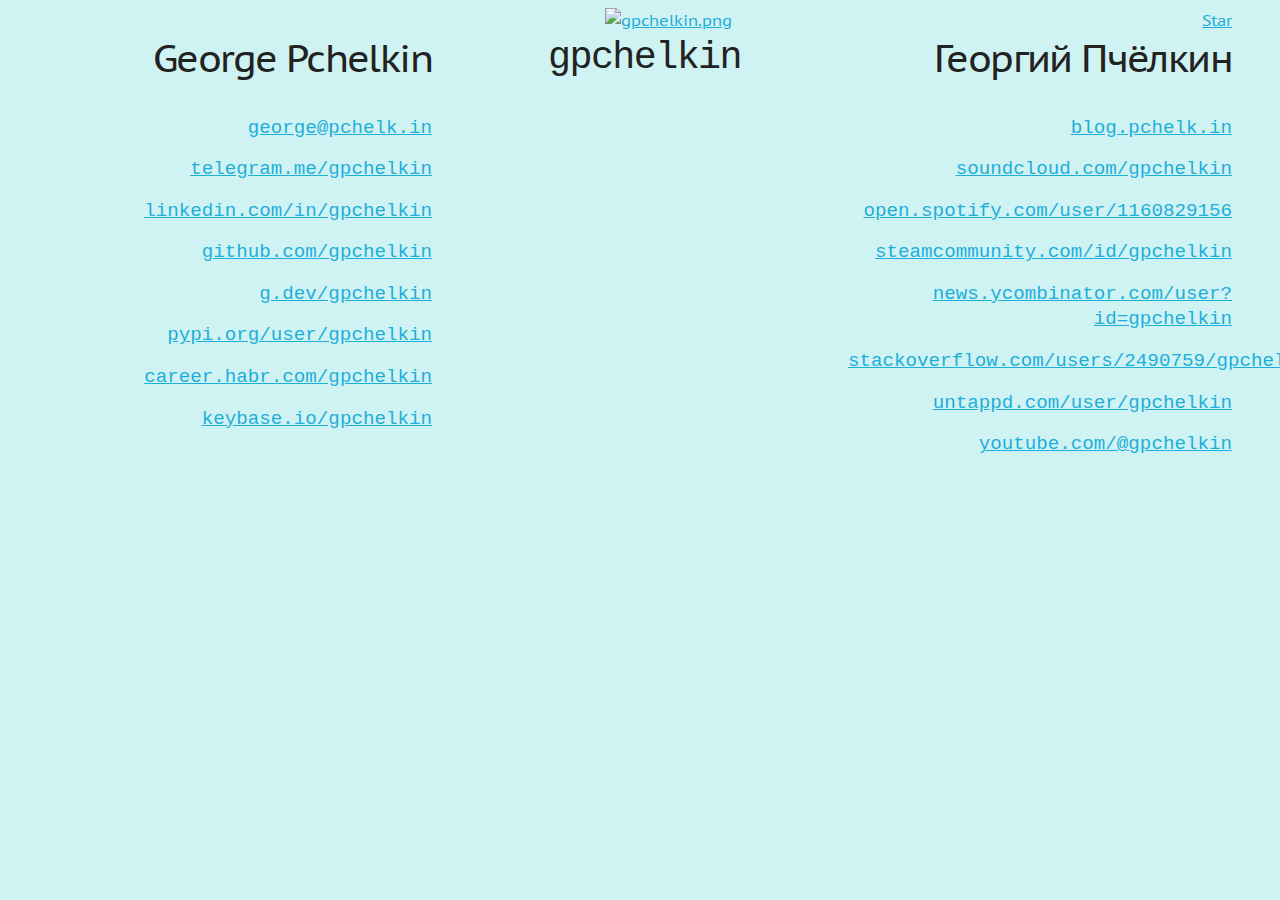
==== index.html @ ab82f134 "add google dev and stackoverflow" ====
<!DOCTYPE html>
<html>
  <head>
    <meta charset="utf-8" />
    <meta content="width=device-width, initial-scale=1" name="viewport" />
    <title>gpchelkin</title>
    <link href="/favicon.ico" rel="icon" type="image/x-icon" />
    <link href="/favicon.ico" rel="shortcut icon" type="image/x-icon" />
    <link href="https://fonts.googleapis.com/css?family=PT+Mono|PT+Sans|PT+Sans+Caption" rel="stylesheet" />
    <link href="skeleton.min.css" rel="stylesheet" type="text/css" />
    <base target="_blank" />
    <script src="qrmsg.js" type="text/javascript"></script>
  </head>
  <body style="font-family: &#39;PT Sans Caption&#39;, sans-serif; background-color: #cef3f2; text-align: right;">
    <div class="container">
      <div class="row">
        <div class="two columns offset-by-five">
          <a href="gpchelkin.png" title="&#39;pchela&#39; is Russian for bee"><img alt="gpchelkin.png" height="165" src="gpchelkin_thumb.png" width="165" /></a>
        </div>
        <div class="two columns">
          <div class="alert u-hide" id="qrmsg" style="font-family: &#39;PT Sans&#39;, sans-serif; text-align: center;">
            Nice QR code,&nbsp<a href="https://research.swtch.com/qr/draw" target="_blank">innit?</a>
          </div>
        </div>
        <div class="one column offset-by-two">
          <a aria-label="Star gpchelkin/gpchelkin.github.io on GitHub" class="github-button" data-style="mega" href="https://github.com/gpchelkin/gpchelkin.github.io">Star</a>
        </div>
      </div>
      <div class="row">
        <div class="one-third column">
          <h3>
            George Pchelkin
          </h3>
        </div>
        <div class="two columns offset-by-one">
          <h3 style="font-family: &#39;PT Mono&#39;, monospace;">
            gpchelkin
          </h3>
        </div>
        <div class="one-third column offset-by-one">
          <h3>
            Георгий Пчёлкин
          </h3>
        </div>
      </div>
      <div class="row" style="font-family: &#39;PT Mono&#39;, monospace; font-size: 120%;">
        <div class="one-third column">
          <ul id="useful" style="list-style-type: none;">
            <li>
              <a href="mailto:george@pchelk.in">george@pchelk.in</a>
            </li>
            <li>
              <a href="https://telegram.me/gpchelkin">telegram.me/gpchelkin</a>
            </li>
            <li>
              <a href="https://www.linkedin.com/in/gpchelkin/">linkedin.com/in/gpchelkin</a>
            </li>
            <li>
              <a href="https://github.com/gpchelkin">github.com/gpchelkin</a>
            </li>
            <li>
              <a href="https://g.dev/gpchelkin">g.dev/gpchelkin</a>
            </li>
            <li>
              <a href="https://pypi.org/user/gpchelkin/">pypi.org/user/gpchelkin</a>
            </li>
            <li>
              <a href="https://career.habr.com/gpchelkin">career.habr.com/gpchelkin</a>
            </li>
            <li>
              <a href="https://keybase.io/gpchelkin">keybase.io/gpchelkin</a>
            </li>
          </ul>
        </div>
        <div class="one-third column">
          <div class="container">
            <div class="row"></div>
          </div>
        </div>
        <div class="one-third column">
          <ul id="useless" style="list-style-type: none;">
            <li>
              <a href="https://blog.pchelk.in">blog.pchelk.in</a>
            </li>
            <li>
              <a href="https://soundcloud.com/gpchelkin">soundcloud.com/gpchelkin</a>
            </li>
            <li>
              <a href="https://open.spotify.com/user/1160829156">open.spotify.com/user/1160829156</a>
            </li>
            <li>
              <a href="https://steamcommunity.com/id/gpchelkin">steamcommunity.com/id/gpchelkin</a>
            </li>
            <li>
              <a href="https://news.ycombinator.com/user?id=gpchelkin">news.ycombinator.com/user?id=gpchelkin</a>
            </li>
            <li>
              <a href="https://stackoverflow.com/users/2490759/gpchelkin">stackoverflow.com/users/2490759/gpchelkin</a>
            </li>
            <li>
              <a href="https://untappd.com/user/gpchelkin">untappd.com/user/gpchelkin</a>
            </li>
            <li>
              <a href="https://www.youtube.com/@gpchelkin">youtube.com/@gpchelkin</a>
            </li>
          </ul>
        </div>
      </div>
    </div>
    <script async="" defer="" src="https://buttons.github.io/buttons.js"></script>
  </body>
</html>
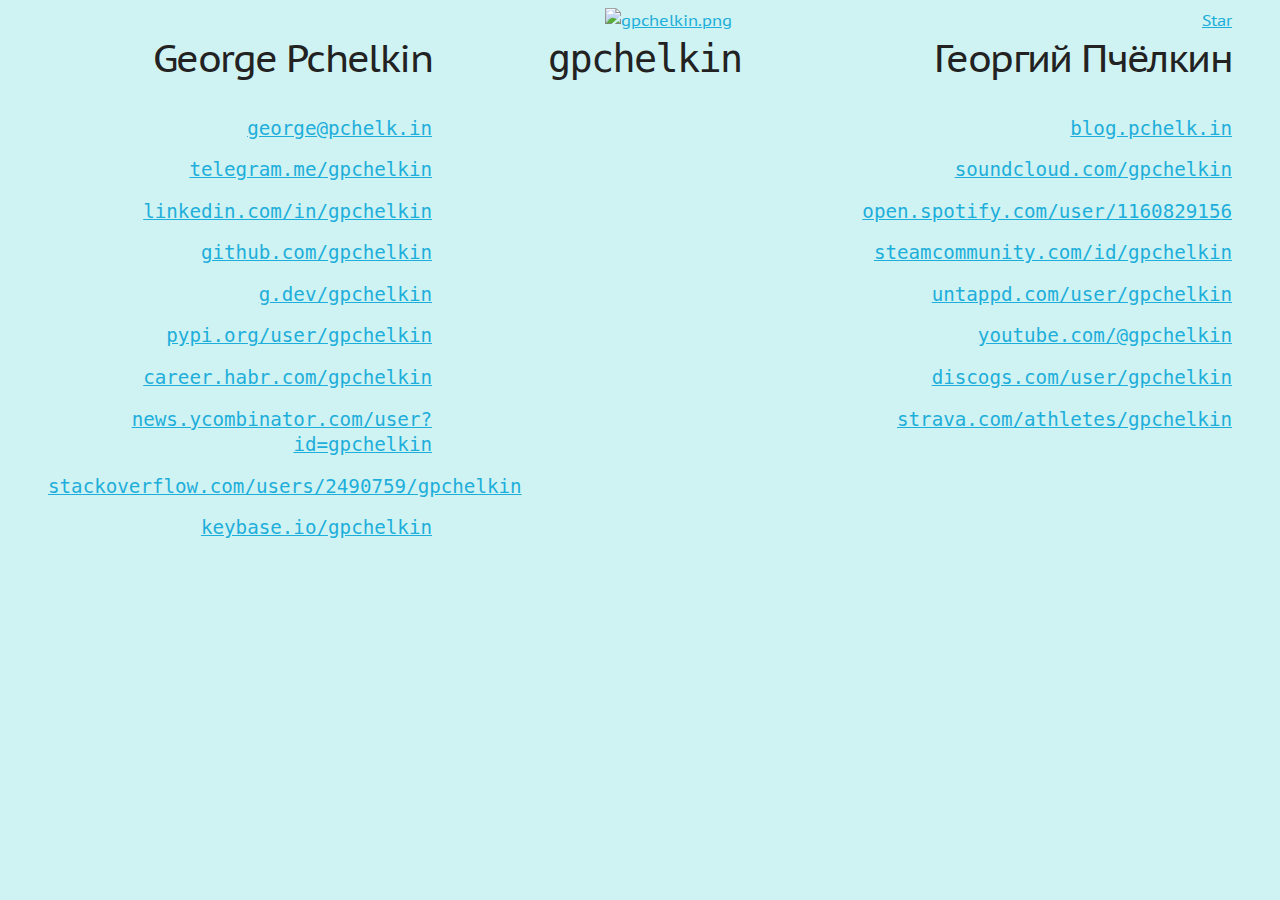
==== commit 81834e34: "add discogs,strava,ridewithgps,gitlab, rename X" ====
--- a/index.html
+++ b/index.html
@@ -68,6 +68,12 @@
               <a href="https://career.habr.com/gpchelkin">career.habr.com/gpchelkin</a>
             </li>
             <li>
+              <a href="https://news.ycombinator.com/user?id=gpchelkin">news.ycombinator.com/user?id=gpchelkin</a>
+            </li>
+            <li>
+              <a href="https://stackoverflow.com/users/2490759/gpchelkin">stackoverflow.com/users/2490759/gpchelkin</a>
+            </li>
+            <li>
               <a href="https://keybase.io/gpchelkin">keybase.io/gpchelkin</a>
             </li>
           </ul>
@@ -92,16 +98,16 @@
               <a href="https://steamcommunity.com/id/gpchelkin">steamcommunity.com/id/gpchelkin</a>
             </li>
             <li>
-              <a href="https://news.ycombinator.com/user?id=gpchelkin">news.ycombinator.com/user?id=gpchelkin</a>
-            </li>
-            <li>
-              <a href="https://stackoverflow.com/users/2490759/gpchelkin">stackoverflow.com/users/2490759/gpchelkin</a>
-            </li>
-            <li>
               <a href="https://untappd.com/user/gpchelkin">untappd.com/user/gpchelkin</a>
             </li>
             <li>
               <a href="https://www.youtube.com/@gpchelkin">youtube.com/@gpchelkin</a>
+            </li>
+            <li>
+              <a href="https://www.discogs.com/user/gpchelkin">discogs.com/user/gpchelkin</a>
+            </li>
+            <li>
+              <a href="https://www.strava.com/athletes/gpchelkin">strava.com/athletes/gpchelkin</a>
             </li>
           </ul>
         </div>
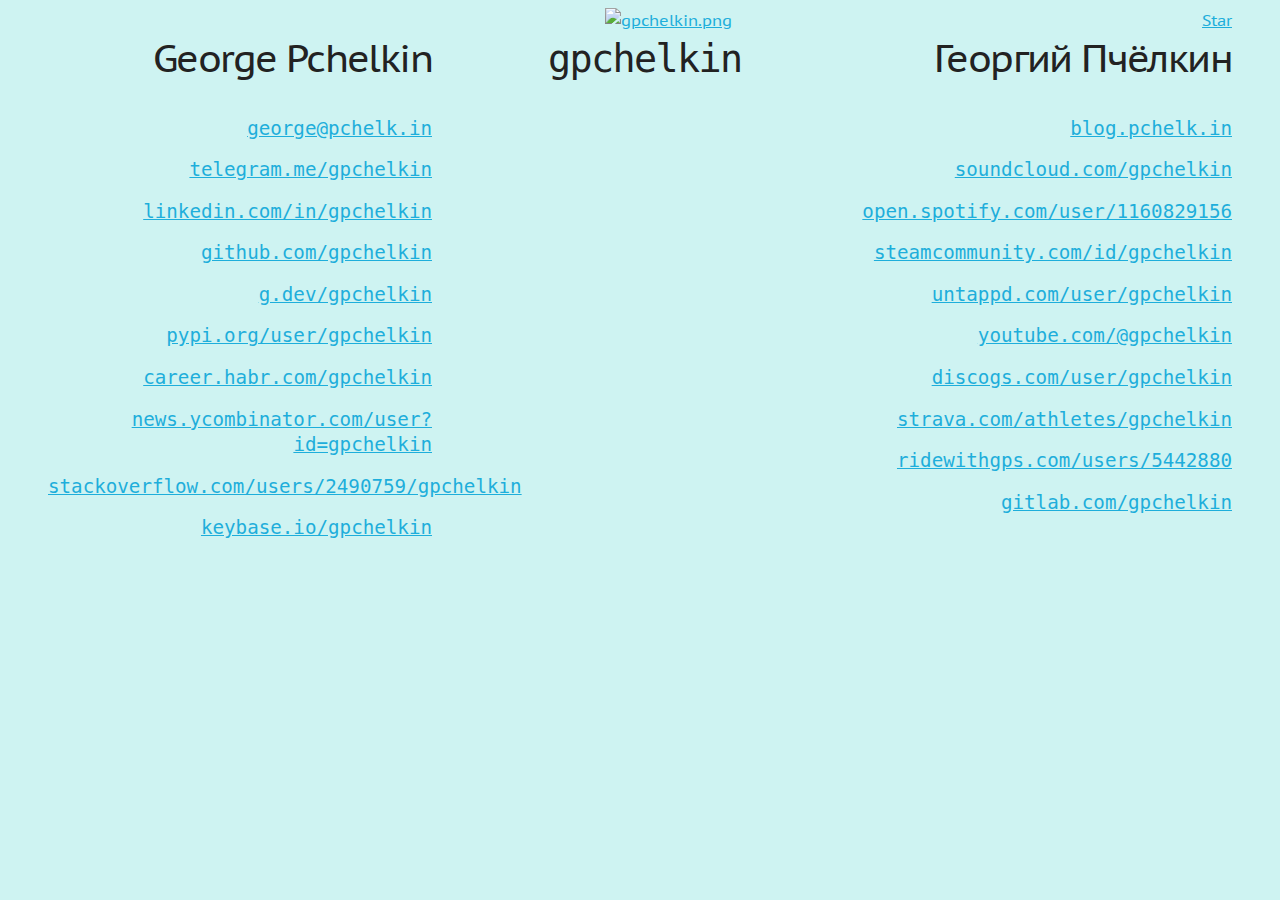
==== commit 95abf5d0: "enable ridewithgps,gitlab, add more redirects" ====
--- a/index.html
+++ b/index.html
@@ -109,6 +109,12 @@
             <li>
               <a href="https://www.strava.com/athletes/gpchelkin">strava.com/athletes/gpchelkin</a>
             </li>
+            <li>
+              <a href="https://ridewithgps.com/users/5442880">ridewithgps.com/users/5442880</a>
+            </li>
+            <li>
+              <a href="https://gitlab.com/gpchelkin">gitlab.com/gpchelkin</a>
+            </li>
           </ul>
         </div>
       </div>
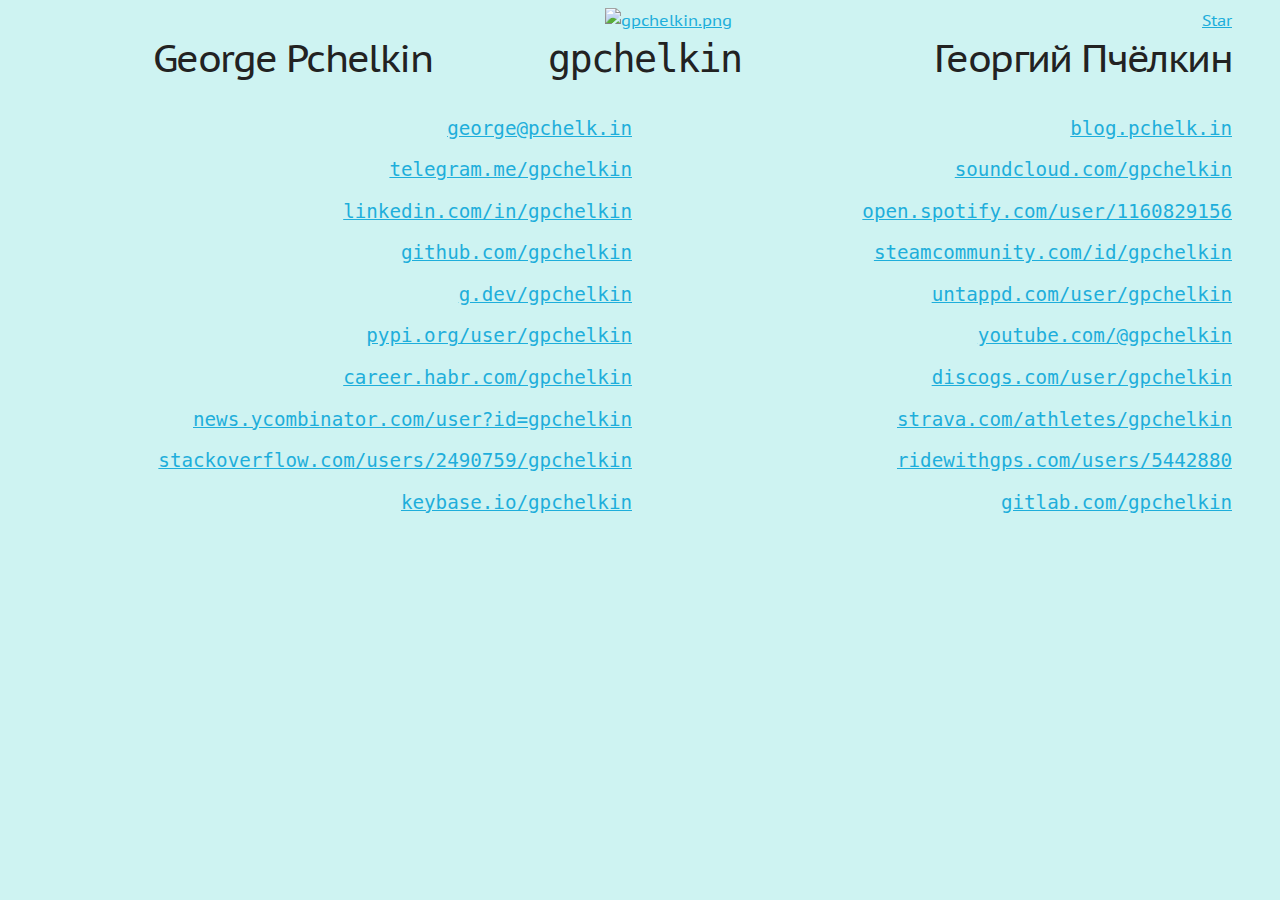
==== commit c0b30465: "change column size and update README" ====
--- a/index.html
+++ b/index.html
@@ -44,7 +44,7 @@
         </div>
       </div>
       <div class="row" style="font-family: &#39;PT Mono&#39;, monospace; font-size: 120%;">
-        <div class="one-third column">
+        <div class="one-half column">
           <ul id="useful" style="list-style-type: none;">
             <li>
               <a href="mailto:george@pchelk.in">george@pchelk.in</a>
@@ -78,12 +78,7 @@
             </li>
           </ul>
         </div>
-        <div class="one-third column">
-          <div class="container">
-            <div class="row"></div>
-          </div>
-        </div>
-        <div class="one-third column">
+        <div class="one-half column">
           <ul id="useless" style="list-style-type: none;">
             <li>
               <a href="https://blog.pchelk.in">blog.pchelk.in</a>
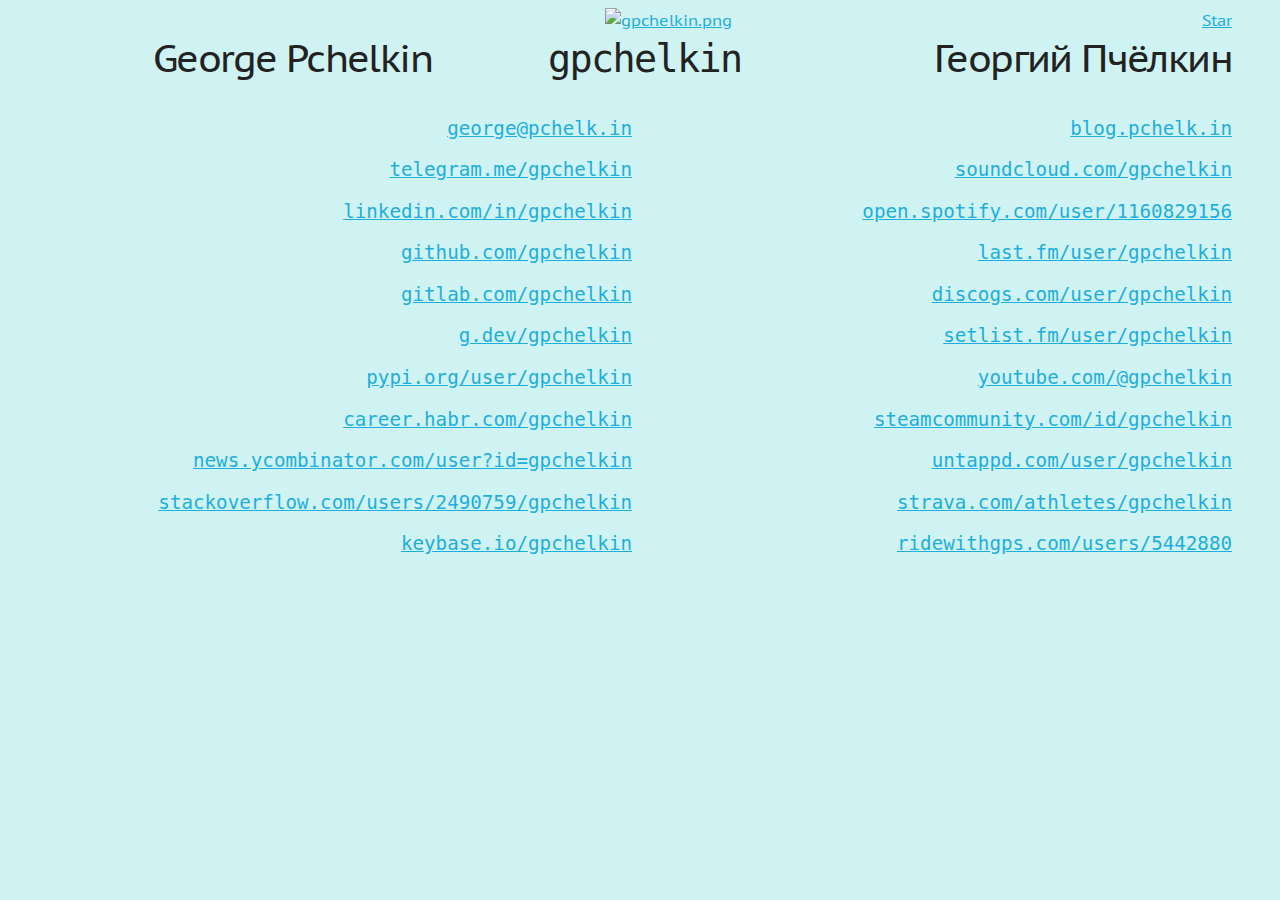
==== commit 5de812da: "add lastfm, setlistfm, gravatar, vimeo, twitch, foursquare, and reorder" ====
--- a/index.html
+++ b/index.html
@@ -4,11 +4,11 @@
     <meta charset="utf-8" />
     <meta content="width=device-width, initial-scale=1" name="viewport" />
     <title>gpchelkin</title>
+    <base target="_blank" />
     <link href="/favicon.ico" rel="icon" type="image/x-icon" />
     <link href="/favicon.ico" rel="shortcut icon" type="image/x-icon" />
     <link href="https://fonts.googleapis.com/css?family=PT+Mono|PT+Sans|PT+Sans+Caption" rel="stylesheet" />
     <link href="skeleton.min.css" rel="stylesheet" type="text/css" />
-    <base target="_blank" />
     <script src="qrmsg.js" type="text/javascript"></script>
   </head>
   <body style="font-family: &#39;PT Sans Caption&#39;, sans-serif; background-color: #cef3f2; text-align: right;">
@@ -59,6 +59,9 @@
               <a href="https://github.com/gpchelkin">github.com/gpchelkin</a>
             </li>
             <li>
+              <a href="https://gitlab.com/gpchelkin">gitlab.com/gpchelkin</a>
+            </li>
+            <li>
               <a href="https://g.dev/gpchelkin">g.dev/gpchelkin</a>
             </li>
             <li>
@@ -90,25 +93,28 @@
               <a href="https://open.spotify.com/user/1160829156">open.spotify.com/user/1160829156</a>
             </li>
             <li>
+              <a href="https://www.last.fm/user/gpchelkin">last.fm/user/gpchelkin</a>
+            </li>
+            <li>
+              <a href="https://www.discogs.com/user/gpchelkin">discogs.com/user/gpchelkin</a>
+            </li>
+            <li>
+              <a href="https://www.setlist.fm/user/gpchelkin">setlist.fm/user/gpchelkin</a>
+            </li>
+            <li>
+              <a href="https://www.youtube.com/@gpchelkin">youtube.com/@gpchelkin</a>
+            </li>
+            <li>
               <a href="https://steamcommunity.com/id/gpchelkin">steamcommunity.com/id/gpchelkin</a>
             </li>
             <li>
               <a href="https://untappd.com/user/gpchelkin">untappd.com/user/gpchelkin</a>
             </li>
             <li>
-              <a href="https://www.youtube.com/@gpchelkin">youtube.com/@gpchelkin</a>
-            </li>
-            <li>
-              <a href="https://www.discogs.com/user/gpchelkin">discogs.com/user/gpchelkin</a>
-            </li>
-            <li>
               <a href="https://www.strava.com/athletes/gpchelkin">strava.com/athletes/gpchelkin</a>
             </li>
             <li>
               <a href="https://ridewithgps.com/users/5442880">ridewithgps.com/users/5442880</a>
-            </li>
-            <li>
-              <a href="https://gitlab.com/gpchelkin">gitlab.com/gpchelkin</a>
             </li>
           </ul>
         </div>
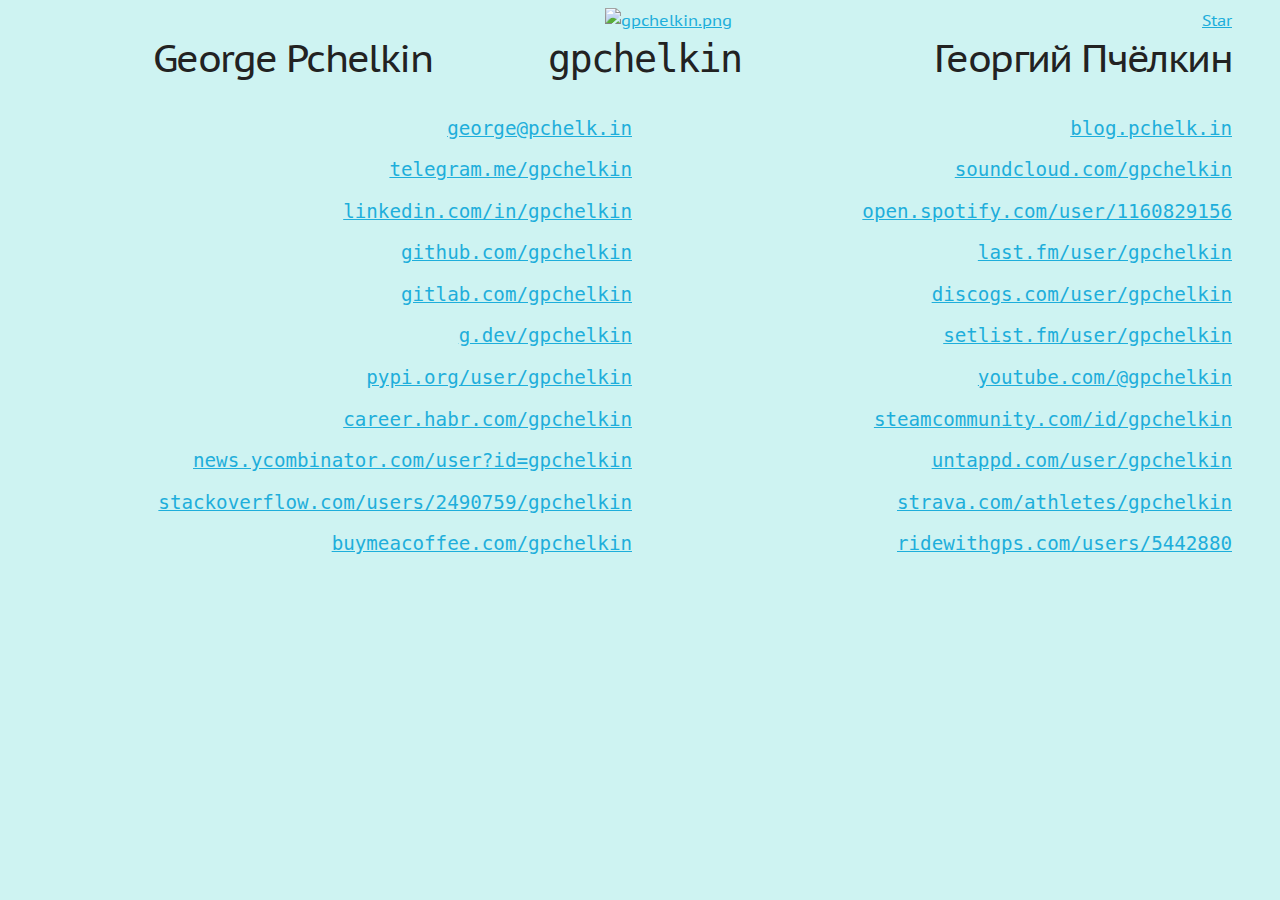
==== commit bb52009d: "add buymeacoffee, hide keybase" ====
--- a/index.html
+++ b/index.html
@@ -77,7 +77,7 @@
               <a href="https://stackoverflow.com/users/2490759/gpchelkin">stackoverflow.com/users/2490759/gpchelkin</a>
             </li>
             <li>
-              <a href="https://keybase.io/gpchelkin">keybase.io/gpchelkin</a>
+              <a href="https://www.buymeacoffee.com/gpchelkin">buymeacoffee.com/gpchelkin</a>
             </li>
           </ul>
         </div>
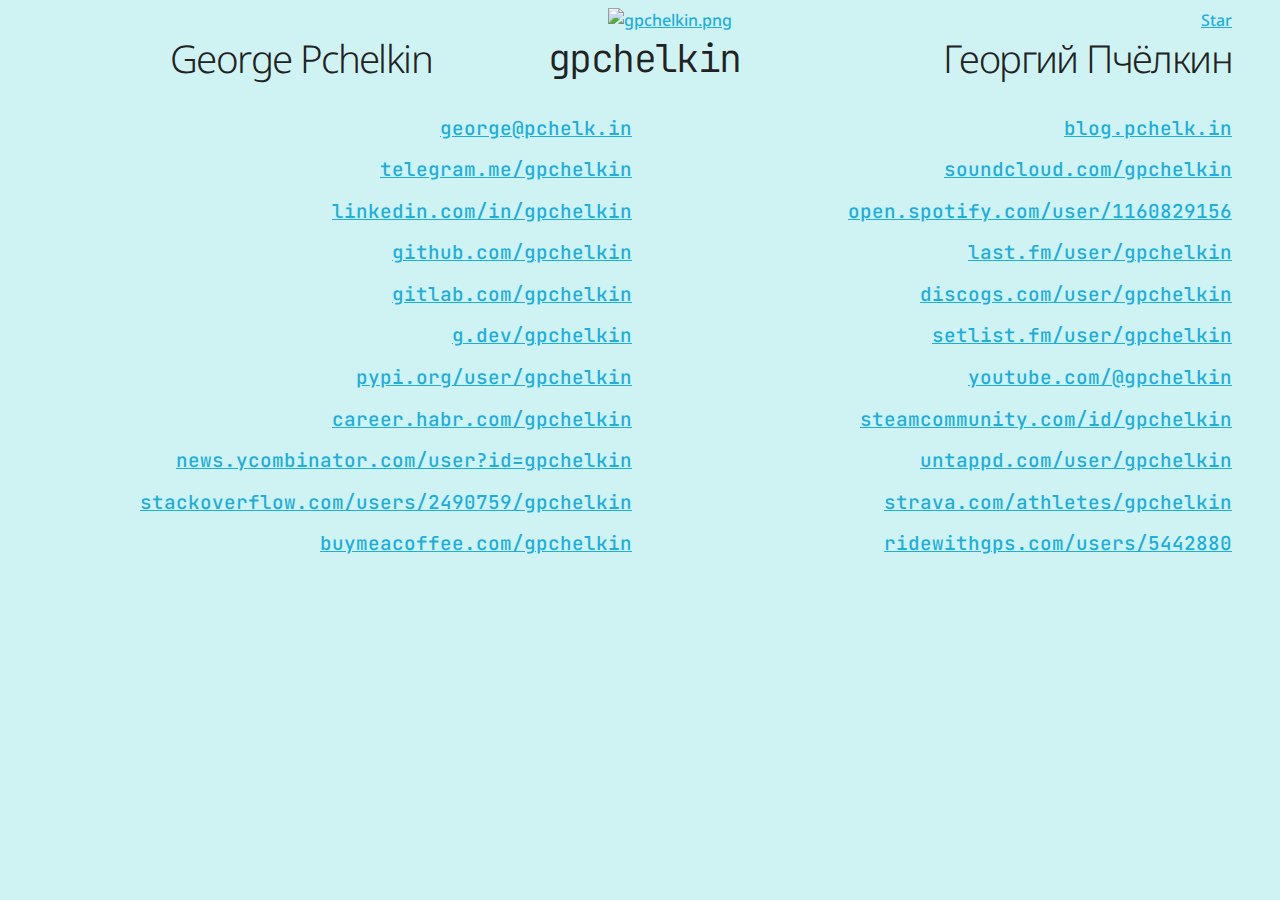
==== commit e5a92701: "update fonts and readme" ====
--- a/index.html
+++ b/index.html
@@ -7,19 +7,21 @@
     <base target="_blank" />
     <link href="/favicon.ico" rel="icon" type="image/x-icon" />
     <link href="/favicon.ico" rel="shortcut icon" type="image/x-icon" />
-    <link href="https://fonts.googleapis.com/css?family=PT+Mono|PT+Sans|PT+Sans+Caption" rel="stylesheet" />
+    <link href="https://fonts.googleapis.com" rel="preconnect" />
+    <link crossorigin="" href="https://fonts.gstatic.com" rel="preconnect" />
+    <link href="https://fonts.googleapis.com/css2?family=JetBrains+Mono&amp;family=Noto+Sans:wght@500&amp;display=swap" rel="stylesheet" />
     <link href="skeleton.min.css" rel="stylesheet" type="text/css" />
     <script src="qrmsg.js" type="text/javascript"></script>
   </head>
-  <body style="font-family: &#39;PT Sans Caption&#39;, sans-serif; background-color: #cef3f2; text-align: right;">
+  <body style="font-family: &#39;Noto Sans&#39;, sans-serif; font-optical-sizing: auto; font-weight: 500; font-style: normal; background-color: #cef3f2; text-align: right;">
     <div class="container">
       <div class="row">
         <div class="two columns offset-by-five">
           <a href="gpchelkin.png" title="&#39;pchela&#39; is Russian for bee"><img alt="gpchelkin.png" height="165" src="gpchelkin_thumb.png" width="165" /></a>
         </div>
         <div class="two columns">
-          <div class="alert u-hide" id="qrmsg" style="font-family: &#39;PT Sans&#39;, sans-serif; text-align: center;">
-            Nice QR code,&nbsp<a href="https://research.swtch.com/qr/draw" target="_blank">innit?</a>
+          <div class="alert u-hide" id="qrmsg" style="font-family: &#39;Noto Sans&#39;, sans-serif; text-align: center;">
+            Nice QR code,&nbsp<a href="https://research.swtch.com/qr/draw/" target="_blank">innit?</a>
           </div>
         </div>
         <div class="one column offset-by-two">
@@ -33,7 +35,7 @@
           </h3>
         </div>
         <div class="two columns offset-by-one">
-          <h3 style="font-family: &#39;PT Mono&#39;, monospace;">
+          <h3 style="font-family: &#39;JetBrains Mono&#39;, monospace;">
             gpchelkin
           </h3>
         </div>
@@ -43,7 +45,7 @@
           </h3>
         </div>
       </div>
-      <div class="row" style="font-family: &#39;PT Mono&#39;, monospace; font-size: 120%;">
+      <div class="row" style="font-family: &#39;JetBrains Mono&#39;, monospace; font-size: 120%;">
         <div class="one-half column">
           <ul id="useful" style="list-style-type: none;">
             <li>
